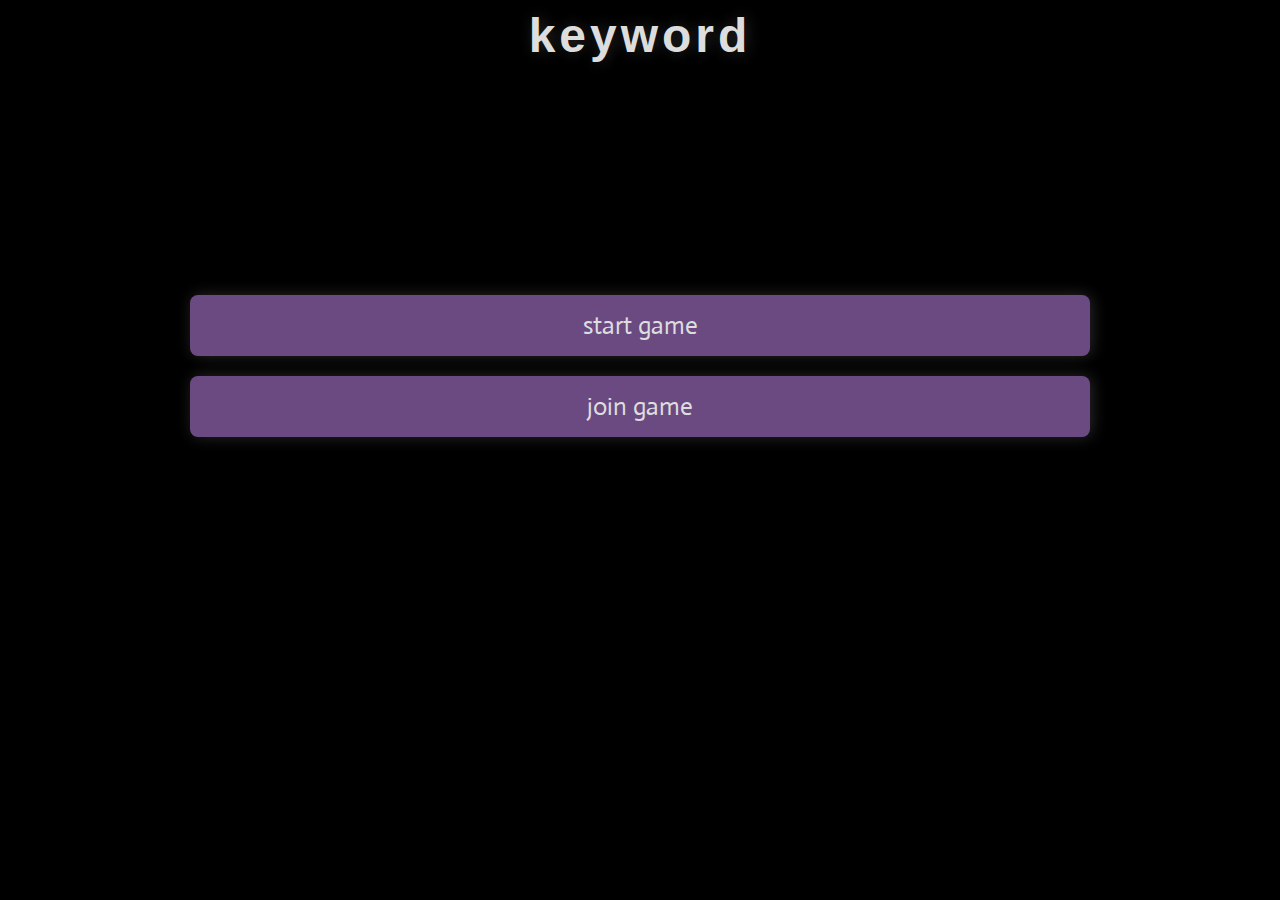
==== index.html @ 821153d3 "framework est" ====
<!DOCTYPE html>
<html lang="en">
<head>
	<meta charset="utf-8">
	<title>keyword</title>	

	<link href='http://fonts.googleapis.com/css?family=Sintony:400,700' rel='stylesheet' type='text/css'>
  <link href='https://fonts.googleapis.com/css?family=Actor' rel='stylesheet'>

	<style type="text/css">    
  body
  {
    background-color:#000;
  }
  h1
  {
    font-size:48px;
    margin-top:0;
    font-family:Arial, sans-serif;
    text-shadow:2px 0 15px #292929;
    letter-spacing:4px;
    text-decoration:none;
    color:#DDD;
  }
  #banner
  {
    width:500px;
    height:200px;
    text-align:center;
    background-image:url(http://i.imgur.com/MQHYB.jpg);
    background-repeat:no-repeat;
    border-radius:5px;
    margin:90px auto auto;
    padding:80px 0;
  }
  .lead
  {
    background-color:rgba(255,255,255,0.6);
    border-radius:3px;
    box-shadow:rgba(0,0,0,0.2) 0 1px 3px;
    font-family:Sintony, sans-serif;
  }
  .start_game_button
  {
    width: 900px;
/*    margin-top:150px;
*/    margin-bottom:20px;
    vertical-align: center;
    background-color: #6b4a82;
    border:none;
    padding: 15px;
    color: #DDD;
    font-size: 25px;
    box-shadow:2px 0 15px #292929;
    border-radius: 8px;
    font-family: 'Actor';
  }
  .start_game_button:hover
  {
    background-color: #503860;
  }

  .button_wrap
  {
    width: 100%;
    display: flex;
    align-items: center;
    justify-content: center;
  }

	</style>

</head>  
  <body>
    <div class="container-fluid p-0" align="center">
    <section class="resume-section p-3 p-lg-5 d-flex d-column" id="about">
      <div class="my-auto">
        <h1 class="mb-0">keyword</h1>
      </div>
    </section>
  </div>
  <div style="height:200px"></div>
  <div class="button_wrap">
      <button onclick="setupGame()" class = "start_game_button" >start game</button>
  </div>
  <div class="button_wrap">
      <button onclick="setupGame()" class = "start_game_button" >join game</button>
  </div>
  <script src="gameplay_logic.js"></script>
  <script src="game_board.js"></script>
  <script src="chance.js"></script>

</body>
</html>
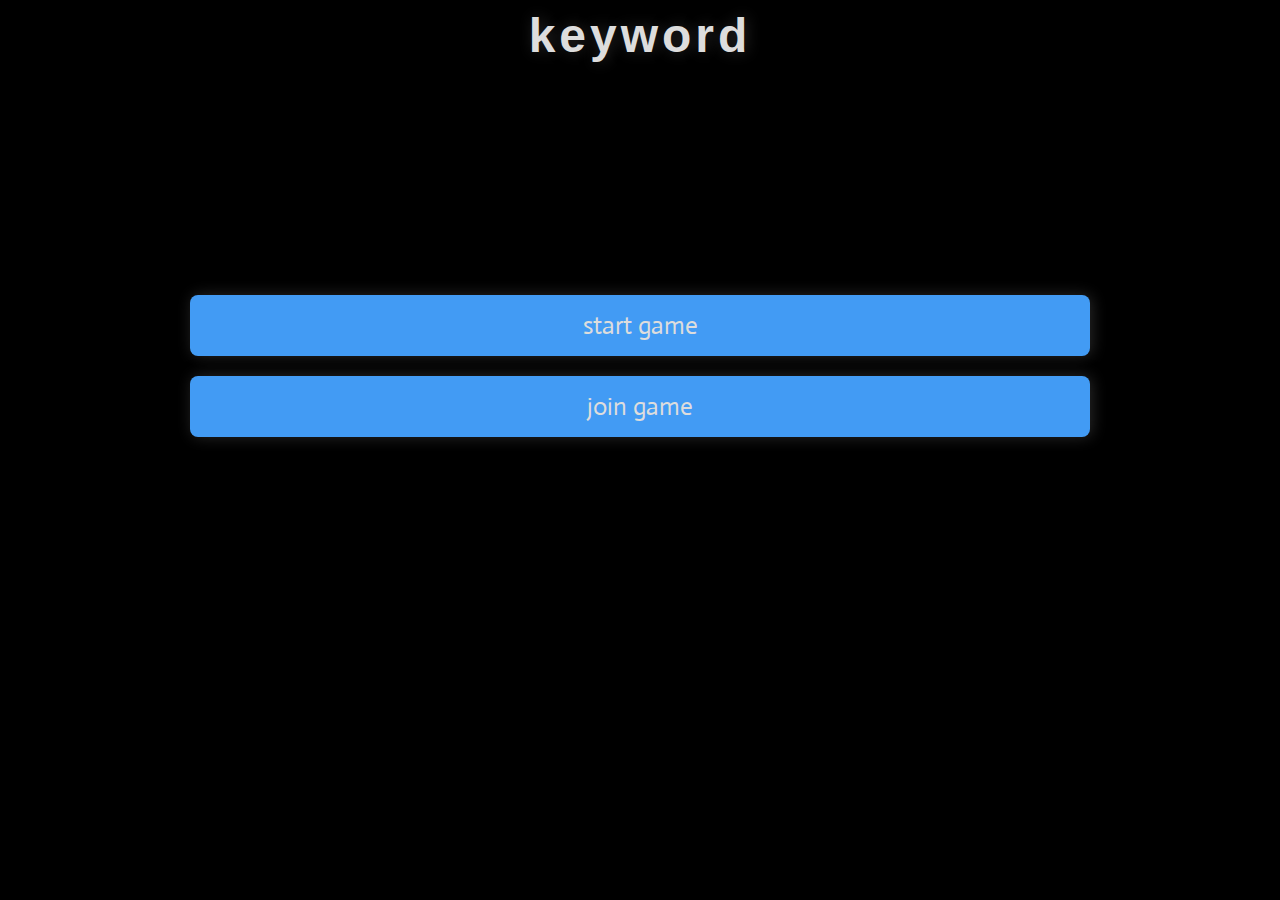
==== commit a29fe922: "new game structure" ====
--- a/index.html
+++ b/index.html
@@ -46,7 +46,7 @@
 /*    margin-top:150px;
 */    margin-bottom:20px;
     vertical-align: center;
-    background-color: #6b4a82;
+    background-color: #429bf4;
     border:none;
     padding: 15px;
     color: #DDD;
@@ -57,7 +57,7 @@
   }
   .start_game_button:hover
   {
-    background-color: #503860;
+    background-color: #3276ba;
   }
 
   .button_wrap
@@ -84,11 +84,13 @@
       <button onclick="setupGame()" class = "start_game_button" >start game</button>
   </div>
   <div class="button_wrap">
-      <button onclick="setupGame()" class = "start_game_button" >join game</button>
+      <button onclick="joinGame()" class = "start_game_button" >join game</button>
   </div>
   <script src="gameplay_logic.js"></script>
   <script src="game_board.js"></script>
   <script src="chance.js"></script>
+  <script src="red_keys.js"></script>
+  <script src="blue_keys.js"></script>
 
 </body>
 </html>
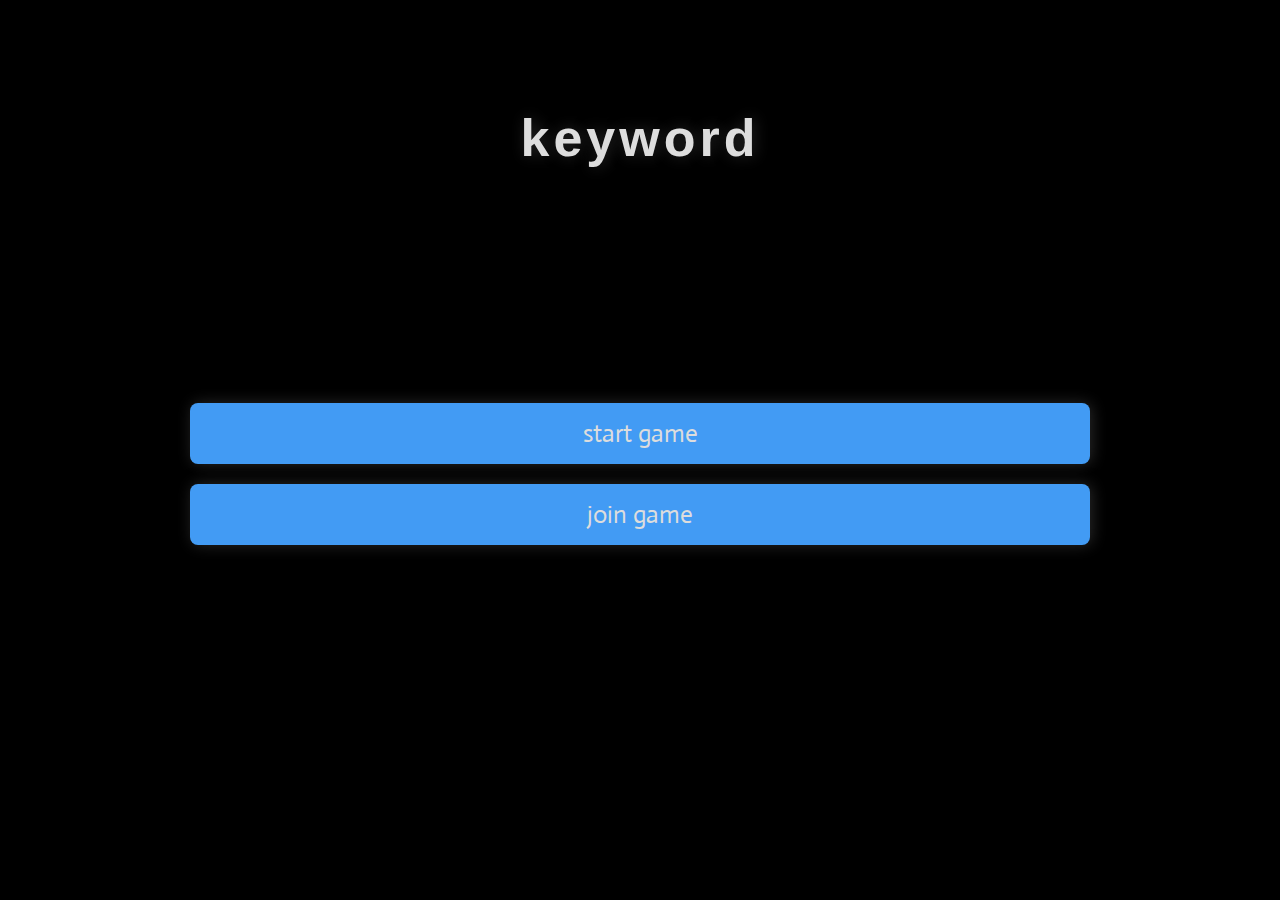
==== commit 7d4f83bf: "refactored code and fixed image grid bug" ====
--- a/index.html
+++ b/index.html
@@ -1,98 +1,30 @@
 <!DOCTYPE html>
 <html lang="en">
-<head>
-	<meta charset="utf-8">
-	<title>keyword</title>	
+  <head>
+	 <meta charset="utf-8">
+	 <title>keyword</title>	
 
-	<link href='http://fonts.googleapis.com/css?family=Sintony:400,700' rel='stylesheet' type='text/css'>
-  <link href='https://fonts.googleapis.com/css?family=Actor' rel='stylesheet'>
-
-	<style type="text/css">    
-  body
-  {
-    background-color:#000;
-  }
-  h1
-  {
-    font-size:48px;
-    margin-top:0;
-    font-family:Arial, sans-serif;
-    text-shadow:2px 0 15px #292929;
-    letter-spacing:4px;
-    text-decoration:none;
-    color:#DDD;
-  }
-  #banner
-  {
-    width:500px;
-    height:200px;
-    text-align:center;
-    background-image:url(http://i.imgur.com/MQHYB.jpg);
-    background-repeat:no-repeat;
-    border-radius:5px;
-    margin:90px auto auto;
-    padding:80px 0;
-  }
-  .lead
-  {
-    background-color:rgba(255,255,255,0.6);
-    border-radius:3px;
-    box-shadow:rgba(0,0,0,0.2) 0 1px 3px;
-    font-family:Sintony, sans-serif;
-  }
-  .start_game_button
-  {
-    width: 900px;
-/*    margin-top:150px;
-*/    margin-bottom:20px;
-    vertical-align: center;
-    background-color: #429bf4;
-    border:none;
-    padding: 15px;
-    color: #DDD;
-    font-size: 25px;
-    box-shadow:2px 0 15px #292929;
-    border-radius: 8px;
-    font-family: 'Actor';
-  }
-  .start_game_button:hover
-  {
-    background-color: #3276ba;
-  }
-
-  .button_wrap
-  {
-    width: 100%;
-    display: flex;
-    align-items: center;
-    justify-content: center;
-  }
-
-	</style>
-
-</head>  
+	 <link href='http://fonts.googleapis.com/css?family=Sintony:400,700' rel='stylesheet' type='text/css'>
+    <link href='https://fonts.googleapis.com/css?family=Actor' rel='stylesheet'>
+    <link href='styles/sharedStyles.css' rel='stylesheet'>
+    <link href='styles/index.css' rel='stylesheet'>
+  </head>  
   <body>
-    <div class="container-fluid p-0" align="center">
-    <section class="resume-section p-3 p-lg-5 d-flex d-column" id="about">
-      <div class="my-auto">
-        <h1 class="mb-0">keyword</h1>
-      </div>
-    </section>
-  </div>
-  <div style="height:200px"></div>
-  <div class="button_wrap">
+    <div class="header-wrap" align="center">
+      <h1>keyword</h1>
+    </div>
+    <div style="height:200px"></div>
+    <div class="button_wrap">
       <button onclick="setupGame()" class = "start_game_button" >start game</button>
-  </div>
-  <div class="button_wrap">
+    </div>
+    <div class="button_wrap">
       <button onclick="joinGame()" class = "start_game_button" >join game</button>
-  </div>
-  <script src="gameplay_logic.js"></script>
-  <script src="game_board.js"></script>
-  <script src="chance.js"></script>
-  <script src="red_keys.js"></script>
-  <script src="blue_keys.js"></script>
-
-</body>
+    </div>
+  </body>
+  <script src="js/gameplay_logic.js"></script>
+  <script src="js/chance.js"></script>
+  <script src="js/red_keys.js"></script>
+  <script src="js/blue_keys.js"></script>
 </html>
 
 
--- a/styles/sharedStyles.css
+++ b/styles/sharedStyles.css
@@ -0,0 +1,68 @@
+/* keyword header styles */
+.header-wrap{
+  padding-top:100px;
+}
+h1
+{
+  font-size:52px;
+  margin-top:0;
+  font-family:Arial, sans-serif;
+  text-shadow:2px 0 15px #292929;
+  letter-spacing:4px;
+  text-decoration:none;
+  color:#DDD;
+}
+
+/* background styles */
+body
+{
+  background-color:#000;
+}
+
+/* game button stles */
+.start_game_button
+{
+  width: 900px;
+  margin-bottom:20px;
+  vertical-align: center;
+  background-color: #429bf4;
+  border:none;
+  padding: 15px;
+  color: #DDD;
+  font-size: 25px;
+  box-shadow:2px 0 15px #292929;
+  border-radius: 8px;
+  font-family: 'Actor';
+}
+.start_game_button:hover
+{
+  background-color: #3276ba;
+}
+.button_wrap
+{
+  width: 100%;
+  display: flex;
+  align-items: center;
+  justify-content: center;
+}
+.div_wrapper
+{
+  width:100%;
+  text-align: center;
+}
+
+#joinas
+{
+  font-family: 'Actor', monospace;
+  margin-top:-30px;
+  margin-bottom: 20px;
+  font-size:40px;
+}
+
+#gamekey
+{
+  font-family: 'Actor', monospace;
+  margin-top:-30px;
+  margin-bottom: 40px;
+  font-size:50px;  
+}